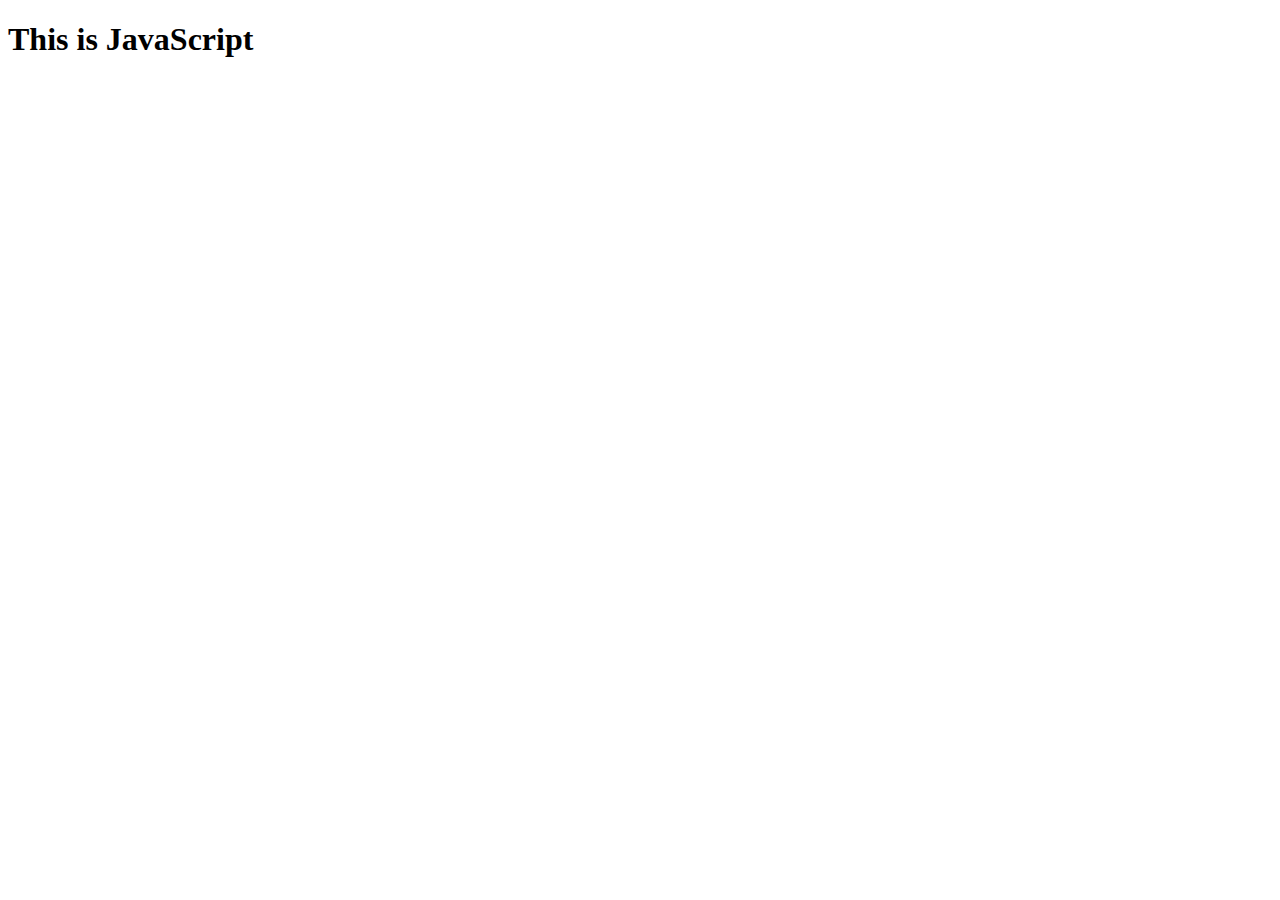
==== index.html @ dae1bb01 "first commit" ====
<!DOCTYPE html>
<html lang="en">
<head>
    <meta charset="UTF-8">
    <meta name="viewport" content="width=device-width, initial-scale=1.0">
    <title>JavaScript Lesson</title>
    <link rel="stylesheet" href="index.css">
</head>
<body>
    <h1>This is JavaScript</h1>
    



    <script src="index.js"></script>
</body>
</html>
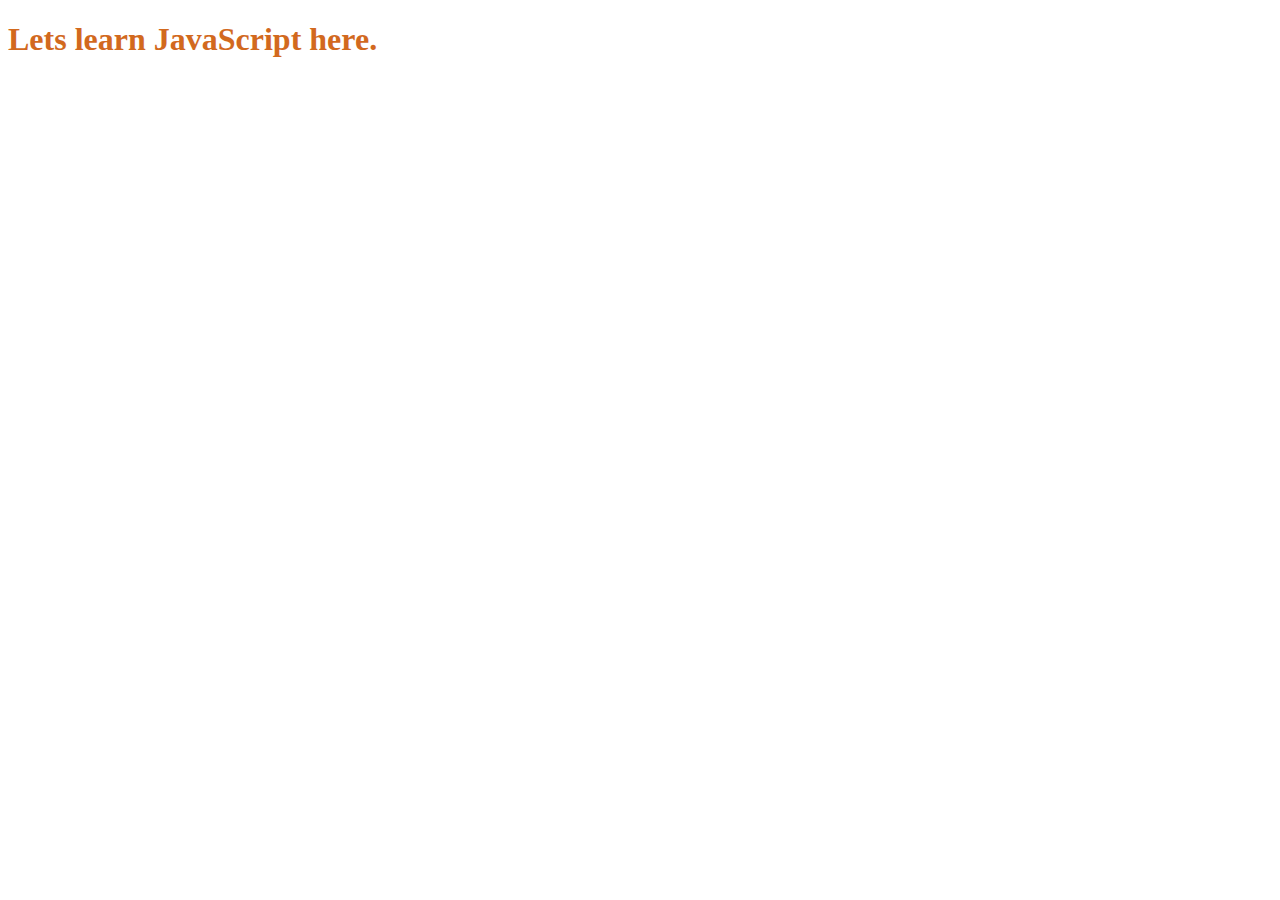
==== commit be5701e5: "added tex" ====
--- a/index.html
+++ b/index.html
@@ -7,9 +7,8 @@
     <link rel="stylesheet" href="index.css">
 </head>
 <body>
-    <h1>This is JavaScript</h1>
+    <h1>Lets learn JavaScript here.</h1>
     
-
 
 
     <script src="index.js"></script>
--- a/index.css
+++ b/index.css
@@ -0,0 +1,3 @@
+h1{
+    color: chocolate;
+}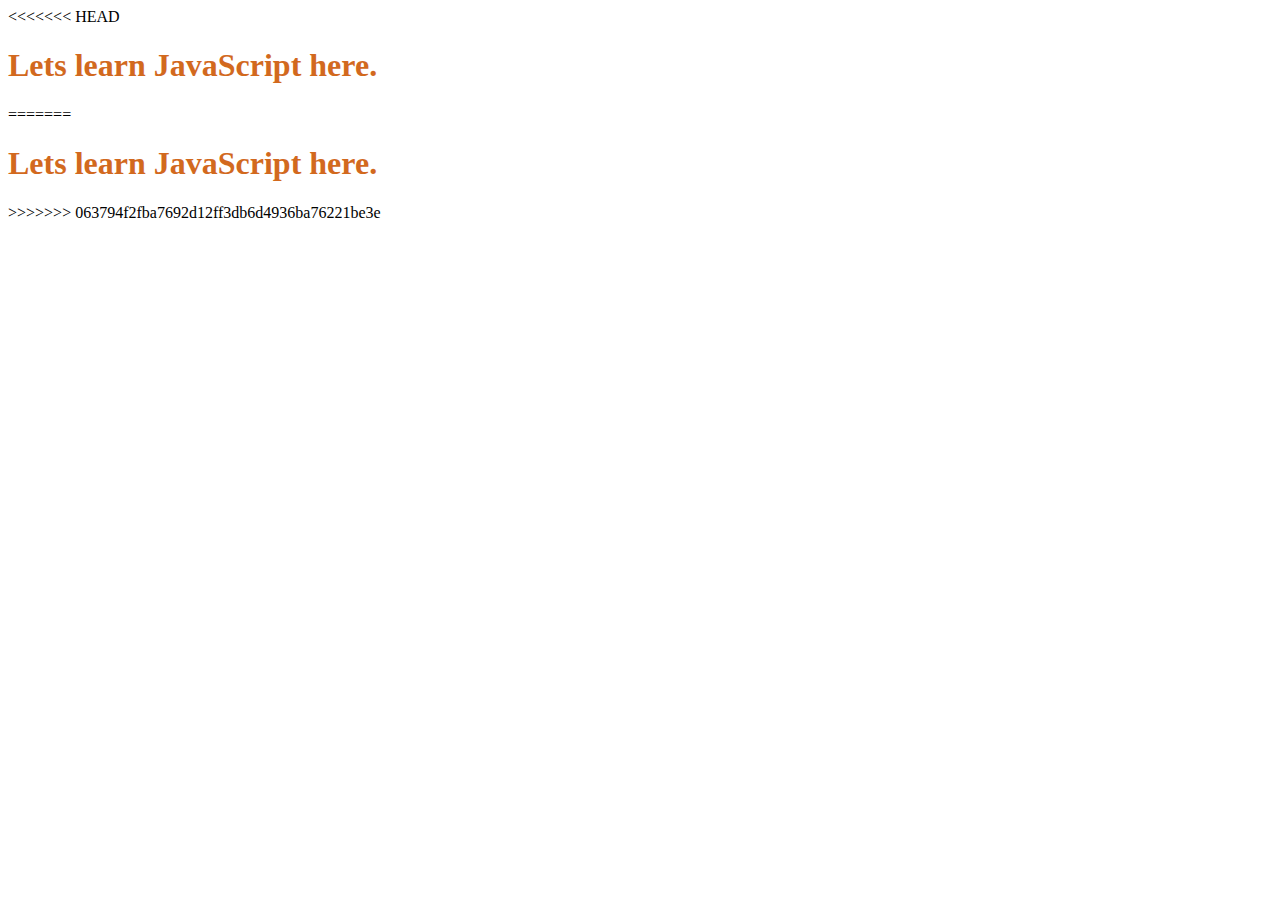
==== commit 2bd29e66: "file changed" ====
--- a/index.html
+++ b/index.html
@@ -1,5 +1,19 @@
 <!DOCTYPE html>
 <html lang="en">
+<<<<<<< HEAD
+  <head>
+    <meta charset="UTF-8" />
+    <meta name="viewport" content="width=device-width, initial-scale=1.0" />
+    <title>JavaScript Lesson</title>
+    <link rel="stylesheet" href="index.css" />
+  </head>
+  <body>
+    <h1>Lets learn JavaScript here.</h1>
+
+    <script src="index.js"></script>
+  </body>
+</html>
+=======
 <head>
     <meta charset="UTF-8">
     <meta name="viewport" content="width=device-width, initial-scale=1.0">
@@ -13,4 +27,5 @@
 
     <script src="index.js"></script>
 </body>
-</html>+</html>
+>>>>>>> 063794f2fba7692d12ff3db6d4936ba76221be3e
